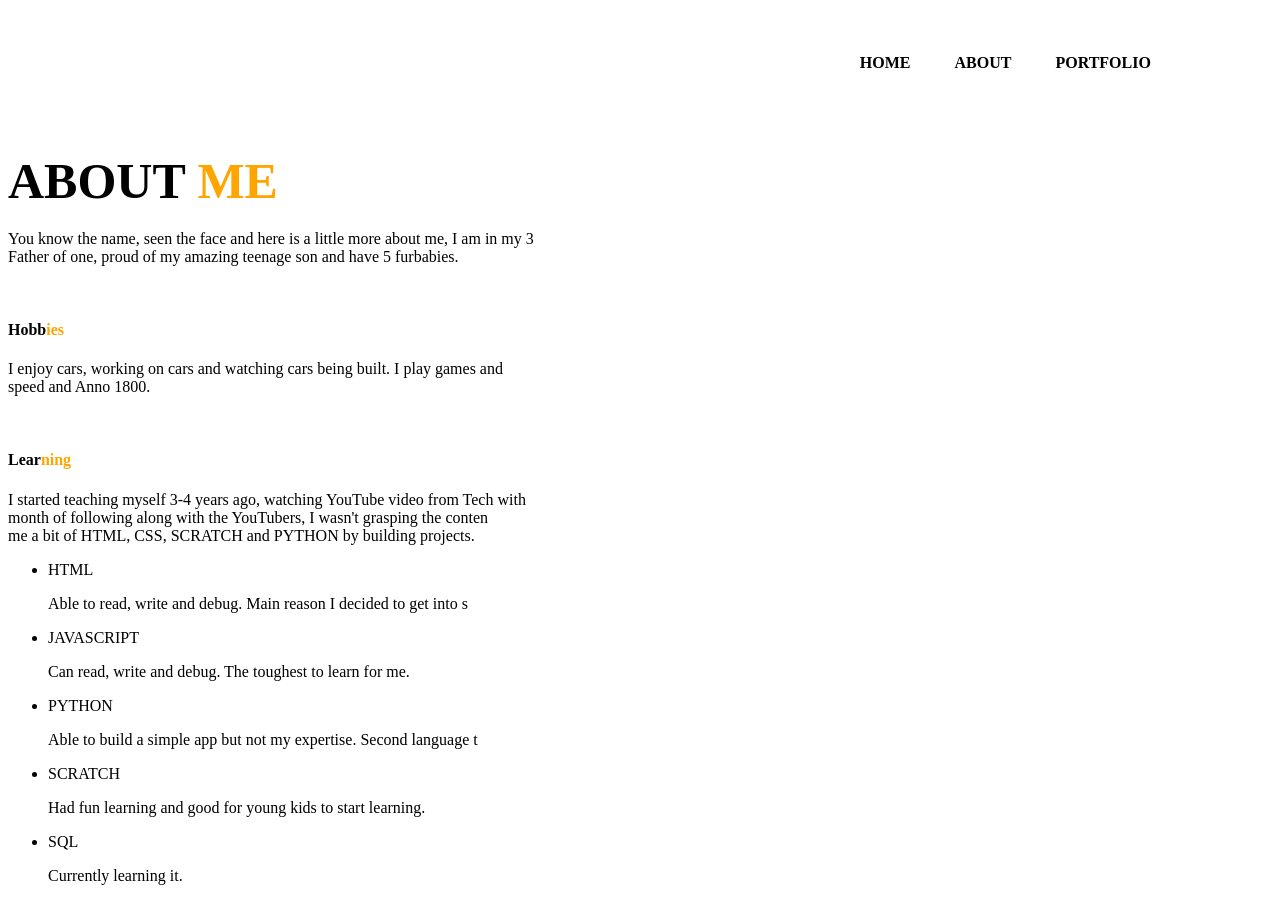
==== About.html @ 918d507c "Update About.html" ====
<!DOCTYPE html>
<html lang="en">
    
    <head>
        <meta charset="UTF-8">
        <meta http-equiv="X-UA-Compatible" content="IE=edge">
        <meta name="viewport" content="width=device-width, initial-scale=1.0">
        <title>Personal Porfolio Website</title>
        <link rel="stylesheet" href="stylesheet.css">
      
    </head>
    <body>
        <div class="hero">
            <nav>
                <img src="" alt="">
                <ul>
                    <li><a href="index.html">HOME</a></li>
                    <li><a href="About.html">ABOUT</a></li>
                    <li><a href="Portfolio.html">PORTFOLIO</a></li>
                    <!-- <li><a href="services.html">SERVICES</a></li> -->
                </ul>
            </nav>
             <div class="detel">
     <h1>ABOUT <span>ME</span></h1>
     <p> You know the name, seen the face and here is a little more about me, I am in my 3
         <br>Father of one, proud of my amazing teenage son and have 5 furbabies. 
     </p>
     <br>
     <h4>Hobb<span>ies</span></h4>
         <p>I enjoy cars, working on cars and watching cars being built. I play games and 
             <br> speed and Anno 1800.
         </p>
     <br>
     <h4>Lear<span>ning</span></h4>
         <p>I started teaching myself 3-4 years ago, watching YouTube video from Tech with
             <br>month of following along with the YouTubers, I wasn't grasping the conten
             <br>me a bit of HTML, CSS, SCRATCH and PYTHON by building projects.
             <br>
             <ul>
                 <li>HTML
                     <p>Able to read, write and debug. Main reason I decided to get into s
                 </li>
                 <li>JAVASCRIPT
                     <P>Can read, write and debug. The toughest to learn for me.</P>
                 </li>
                 <li>PYTHON
                     <p>Able to build a simple app but not my expertise. Second language t
                 </li>
                 <li>SCRATCH
                     <p>Had fun learning and good for young kids to start learning.</p>
                 </li>
                 <li>SQL
                     <p>Currently learning it.</p>
                 </li>
             </ul>
         </p>
                <!-- <a href="C:\Users\Yeyian PC\Downloads\HTML projects\portfolio-about.txt" target="_blank">DOWNLOAD CV</a> -->
            </div>
            <div class="images">
                <p><img src="" alt=""> <!--style="float:right;width:420px;height:420px;"-->
            </div>
        </div>
        
        

    </body>


</html>
---- stylesheet.css ----
{
   margin: 0;
   padding: 0;
   font-family: sans-serif;
   transition: .2s linear;
   }
* Date (Resume)*/
 #dateDisplay{
   text-align: left;
   font-size: 18px;
   color: black;
 }
/* Top nav links Global */
.hero{
    position: relative;
    width: 100%;
    height: 100vh;
    background: white;
}
nav{
   display: flex;
   width: 84%;
   margin: auto;
   padding: 20px 0;
   align-items: center;
   justify-content: space-between;
 }
 nav ul li{
   display: inline-block;
   list-style: none;
   margin: 10px 20px;
 }
 nav ul li a{
   text-decoration: none;
   color: black;
   font-weight: bold;
 }
 nav ul li a:hover{
   color: orange;
 }
*  Global */
 .detel{
   margin-left: 40%;
   margin-top: 10%;
   }
   
*  Resume Table */  
 .column {
   margin-top: 30px;
   float: left;
   width: 20%;
   padding: 10px;
   text-align: center;
   font-size: 25px;
   cursor: pointer;
   color: Black;
   box-shadow: 10px 5px 5px rgba(247, 171, 9, 0.918);
}

containerTab {
 padding: 100px;
 color: black;
 align-items: right;
 box-shadow: 0px 10px 5px rgba(247, 171, 9, 0.918);
 display:none;
}

* Experience (Resume)*/
able{
 padding: 5px;
 margin: 10px;
 margin-left: 100px;
 color: black;
 align-items: center;
 border: 1px solid black;
}

able caption{
 font-size: 30px;
 text-align: center;
 margin-bottom: 10px;
}

able h2{
 font-size: 20px;
 padding: 25px;
}

able td{
 font-size: 20px;
 padding: 25px;
}

* Clear floats after the columns */
row:after {
 content: "";
 display: table;
 clear: both;
}

* Closable button inside the image */
closebtn {
 float: right;
 color: black;
 font-size: 35px;
 cursor: pointer;
}

*  cover-letter */    
 hr{
   width: 65%;
   text-align: center;
 }
 .add a {
   font-size: 14px;
   line-height: 1.6;
   }
*  Global */
 .detel a{
   background: #212121;
   padding: 10px 18px;
   text-decoration: none;
   font-weight: bold;
   color: white;
   display: inline-block;
   margin: 30px 0;
   border-radius: 5px;
 }
 .detel h1{
   font-size: 50px;
   color: black;
   margin-bottom: 20px; 
   align-items: center;   
}

detel a:hover{
 color: orange;
}

 span{
   color: orange;
 }
 
*  Project */  
 .wrapper{
   margin: 10px auto;
   padding: 0 10%;
   padding-bottom: 10px;
   text-transform: capitalize;
 }
 .container{
   display: grid;
   gap: 15px;
   grid-template-columns: repeat(auto-fit, minmax(270px,1fr));
 }
 .box{
   padding: 20px;
   text-align: center;
   border-radius: 5px;
   background: #fff;
   box-shadow: 0px 5px 10px rgba(0, 0, 0, 0.2);
 } 
 .box img{
   height: 70px;
 }
 .box h3{
   color: #444;
   padding: 10px 0;
   font-size: 15px;
   }
box p{ 
 color: #777;
 font-size: 14px;
 line-height: 1.6;
}

btn{
 color: #fff;
 border: none;
 outline: none;
 font-size: 17px;
 margin-top: 10px;
 padding: 8px 15px;
 background: #333;
 border-radius: 5px;
 display: inline-block;
 text-decoration: none;
 
btn:hover{
 letter-spacing: 1px;
  
box:hover{
 transform: scale(1.03);
 box-shadow: 0 10px 15px rgba(0, 0, 0, 0.3);
 }
*  Career-goal */  
 .wrap{
   margin: 10px 10px;
   padding: 0 9%;
   padding-bottom: 10px;
   text-transform: capitalize;
 } 
 .containers{
   display: grid;
   gap: 15px;
   grid-template-columns: none;
 } 
 .boxes{
   padding: 100px;
   text-align: center;
   border-radius: 5px;
   background: #fff;
   box-shadow: 0px 5px 10px rgba(0, 0, 0, 0.2);
 }  
.boxes img{
   float:left ;
   width:400px ;
   height:400px ;
 }
 
 .boxes video{
   float:right ;
   width:400px ;
   height:400px ;
 }
 .boxes h3{
   color: #444;
   padding: 10px 0;
   font-size: 16px;
   }
boxes p{ 
 color: #777;
 font-size: 14px;
 line-height: 1.6;
}

boxes:hover{
 transform: scale(1.10);
 box-shadow: 0 10px 15px rgba(0, 0, 0, 0.3);
 }
* Form */
 .form{
   margin: 15px;
   font-size: 18px;
   display: block;
   border-radius: 5px;
   text-align: center;
   padding: 100px;
   box-shadow: 0px 5px 10px rgba(0, 0, 0, 0.2);
 }
* Footer */
footer{
   bottom: 0;
   color: black;
   display: block;
   list-style: none;
   text-align: center;
   padding-top: 100px;
   padding-right: 150px;
 }
 .footer ul li a{
   text-decoration: none;
   color: black;
   font-weight: bold;
 }
 .footer ul li a:hover{
   color: orange;
 }
 
 @media (width:770px){
   .wrapper{
     padding: 20px;
   }
 }
 
 /* Sources
 https://www.w3schools.com/
 https://my.wgu.edu/courses/course/37940018
  */
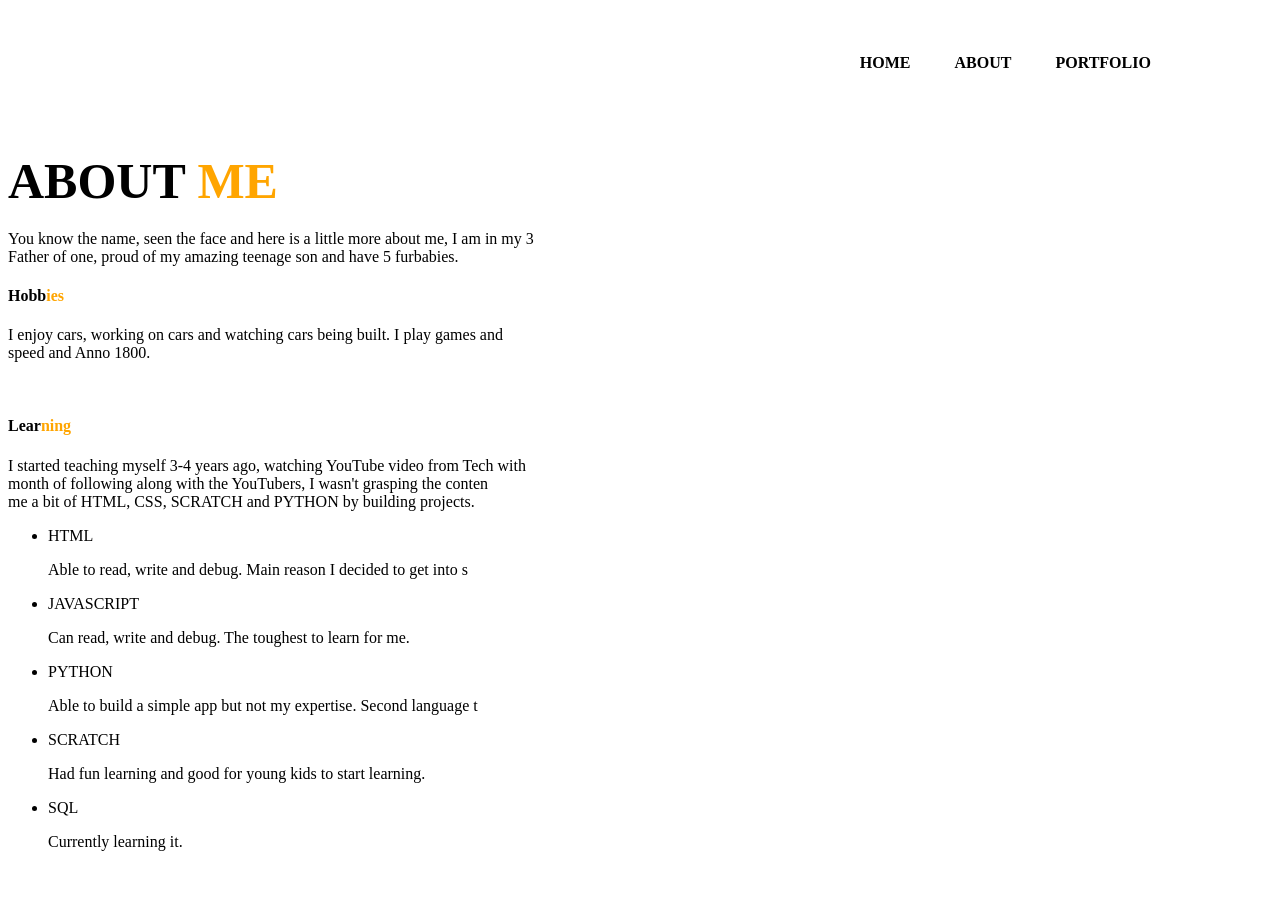
==== commit 61da1aa2: "Fix formatting and content in About.html Updated the About.html file to correct formatting and conte" ====
--- a/About.html
+++ b/About.html
@@ -25,7 +25,6 @@
      <p> You know the name, seen the face and here is a little more about me, I am in my 3
          <br>Father of one, proud of my amazing teenage son and have 5 furbabies. 
      </p>
-     <br>
      <h4>Hobb<span>ies</span></h4>
          <p>I enjoy cars, working on cars and watching cars being built. I play games and 
              <br> speed and Anno 1800.
@@ -35,7 +34,6 @@
          <p>I started teaching myself 3-4 years ago, watching YouTube video from Tech with
              <br>month of following along with the YouTubers, I wasn't grasping the conten
              <br>me a bit of HTML, CSS, SCRATCH and PYTHON by building projects.
-             <br>
              <ul>
                  <li>HTML
                      <p>Able to read, write and debug. Main reason I decided to get into s
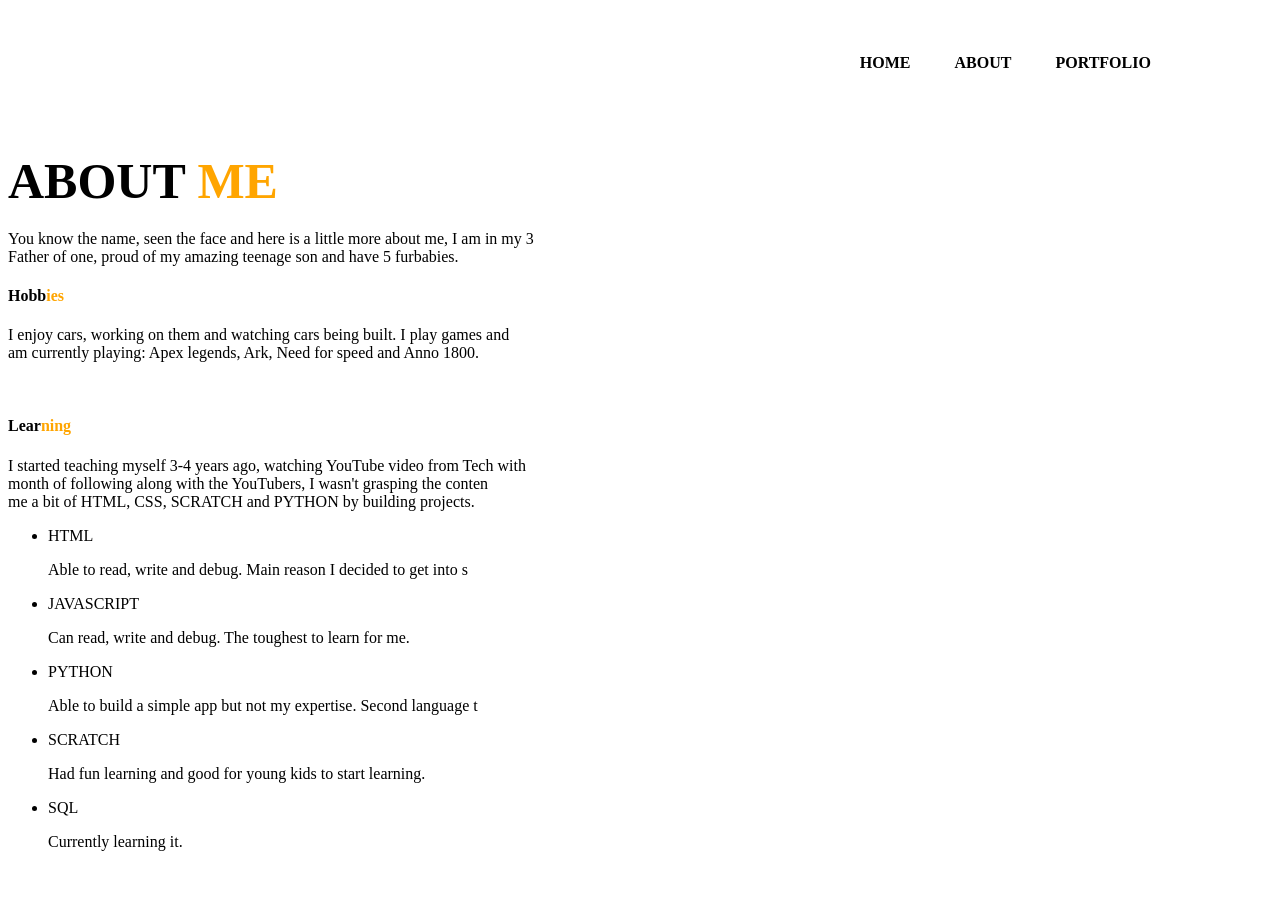
==== commit e87ff3d5: "Update About.html" ====
--- a/About.html
+++ b/About.html
@@ -26,8 +26,8 @@
          <br>Father of one, proud of my amazing teenage son and have 5 furbabies. 
      </p>
      <h4>Hobb<span>ies</span></h4>
-         <p>I enjoy cars, working on cars and watching cars being built. I play games and 
-             <br> speed and Anno 1800.
+         <p>I enjoy cars, working on them and watching cars being built. I play games and 
+             <br> am currently playing: Apex legends, Ark, Need for speed and Anno 1800.
          </p>
      <br>
      <h4>Lear<span>ning</span></h4>
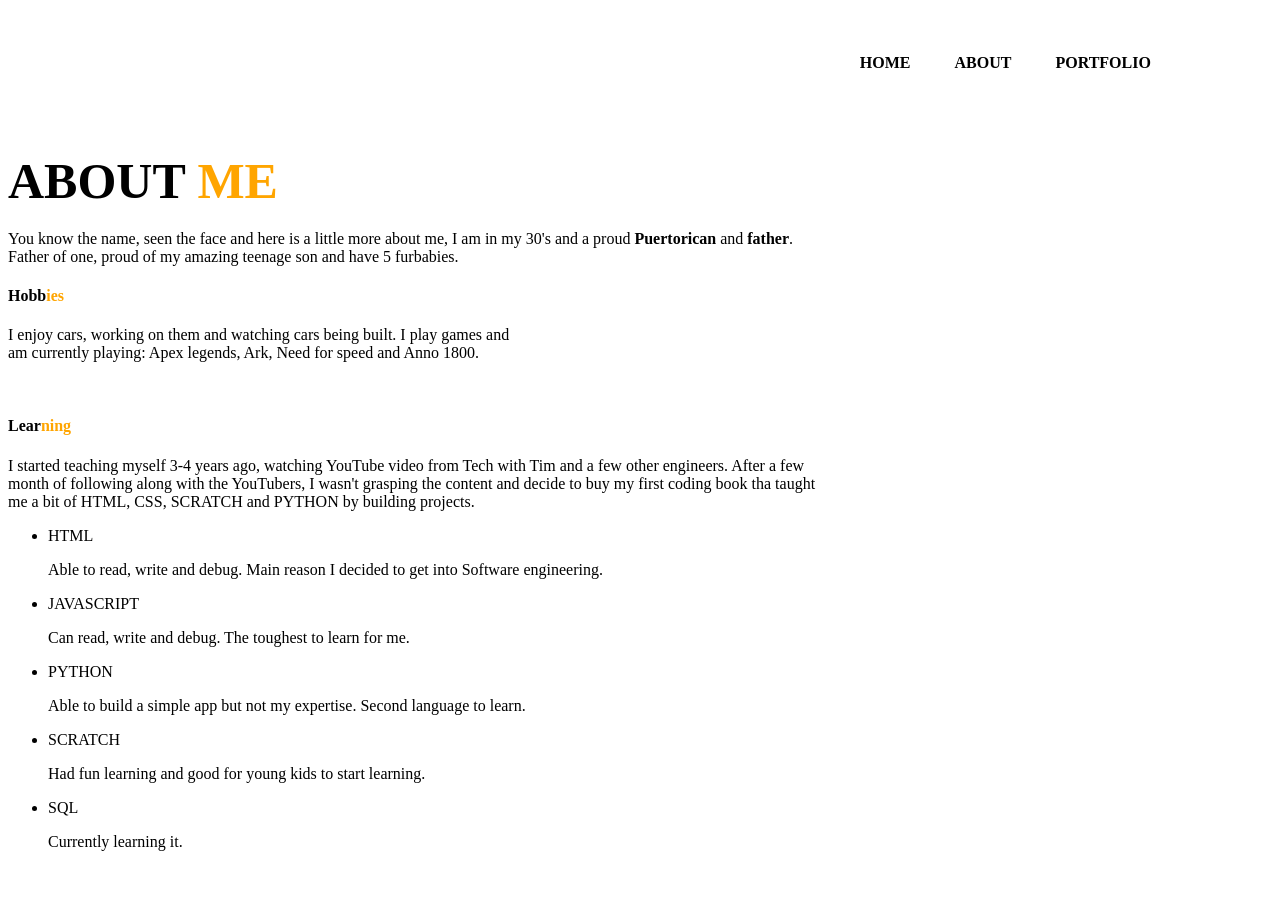
==== commit 066bcf42: "Revise About.html content and structure Updated personal information and improved content clarity." ====
--- a/About.html
+++ b/About.html
@@ -22,7 +22,8 @@
             </nav>
              <div class="detel">
      <h1>ABOUT <span>ME</span></h1>
-     <p> You know the name, seen the face and here is a little more about me, I am in my 3
+     <p> You know the name, seen the face and here is a little more about me, 
+         I am in my 30's and a proud <b>Puertorican</b> and <b>father</b>.
          <br>Father of one, proud of my amazing teenage son and have 5 furbabies. 
      </p>
      <h4>Hobb<span>ies</span></h4>
@@ -31,18 +32,22 @@
          </p>
      <br>
      <h4>Lear<span>ning</span></h4>
-         <p>I started teaching myself 3-4 years ago, watching YouTube video from Tech with
-             <br>month of following along with the YouTubers, I wasn't grasping the conten
+         <p>I started teaching myself 3-4 years ago, watching YouTube video from Tech 
+             with Tim and a few other engineers. After a few
+             <br>month of following along with the YouTubers, I wasn't grasping the 
+             content and decide to buy my first coding book tha taught
              <br>me a bit of HTML, CSS, SCRATCH and PYTHON by building projects.
              <ul>
                  <li>HTML
-                     <p>Able to read, write and debug. Main reason I decided to get into s
+                     <p>Able to read, write and debug. Main reason I decided to get into 
+                         Software engineering.</p>
                  </li>
                  <li>JAVASCRIPT
                      <P>Can read, write and debug. The toughest to learn for me.</P>
                  </li>
                  <li>PYTHON
-                     <p>Able to build a simple app but not my expertise. Second language t
+                     <p>Able to build a simple app but not my expertise. Second language 
+                     to learn.</p>
                  </li>
                  <li>SCRATCH
                      <p>Had fun learning and good for young kids to start learning.</p>
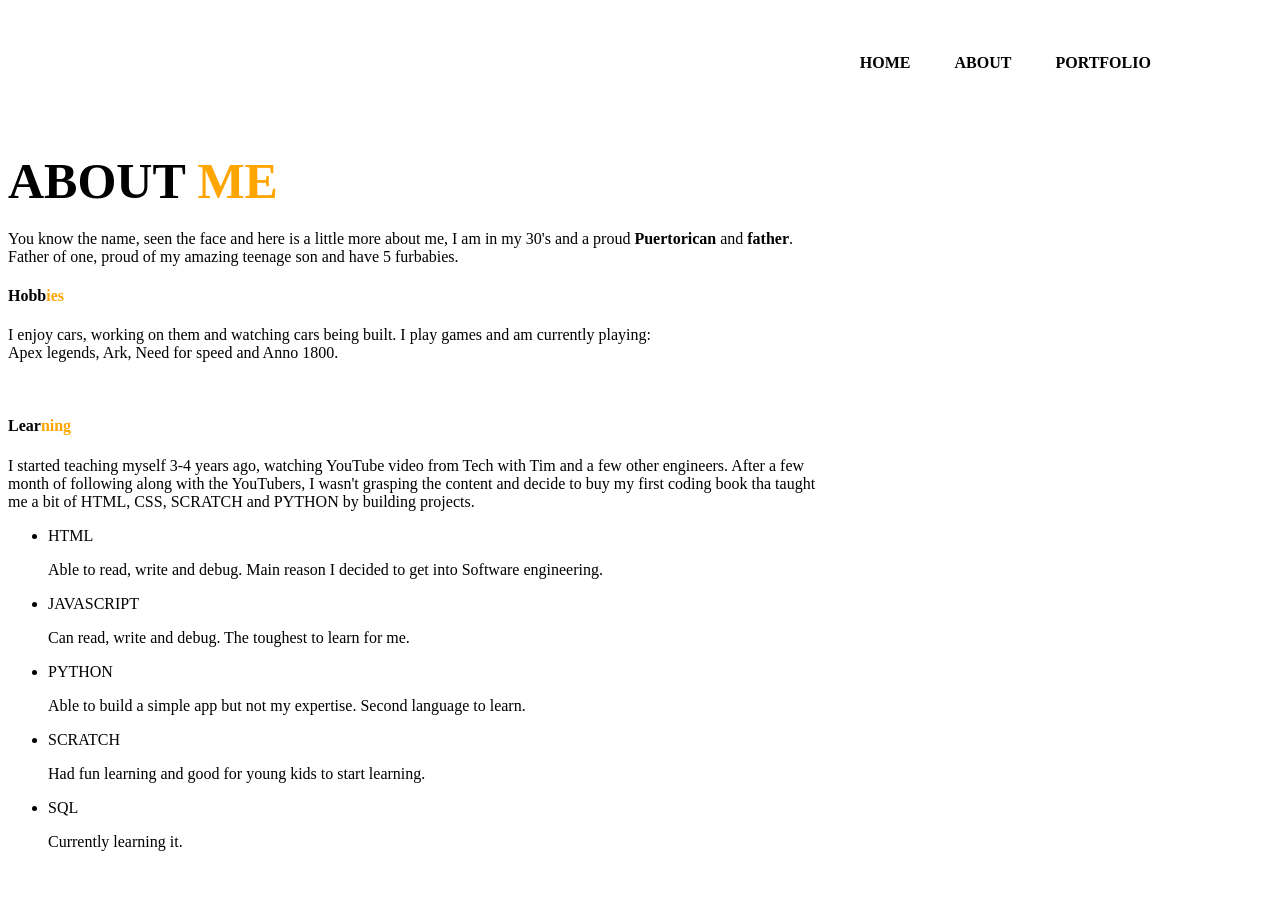
==== commit f973746e: "Update About.html" ====
--- a/About.html
+++ b/About.html
@@ -28,7 +28,8 @@
      </p>
      <h4>Hobb<span>ies</span></h4>
          <p>I enjoy cars, working on them and watching cars being built. I play games and 
-             <br> am currently playing: Apex legends, Ark, Need for speed and Anno 1800.
+             am currently playing:
+             <br> Apex legends, Ark, Need for speed and Anno 1800.
          </p>
      <br>
      <h4>Lear<span>ning</span></h4>
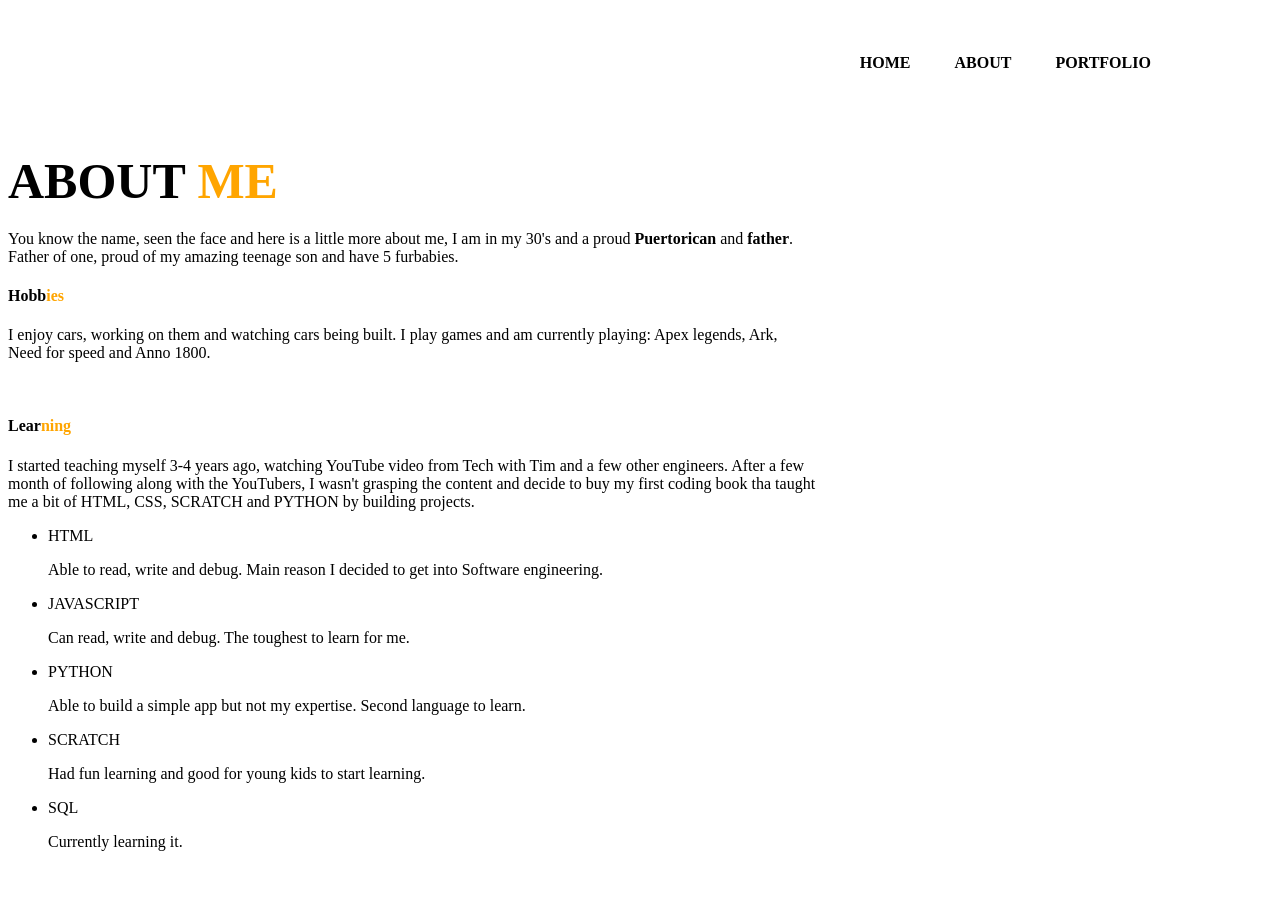
==== commit c4b7ef82: "Update About.html" ====
--- a/About.html
+++ b/About.html
@@ -28,8 +28,8 @@
      </p>
      <h4>Hobb<span>ies</span></h4>
          <p>I enjoy cars, working on them and watching cars being built. I play games and 
-             am currently playing:
-             <br> Apex legends, Ark, Need for speed and Anno 1800.
+             am currently playing: Apex legends, Ark,
+             <br>Need for speed and Anno 1800.
          </p>
      <br>
      <h4>Lear<span>ning</span></h4>
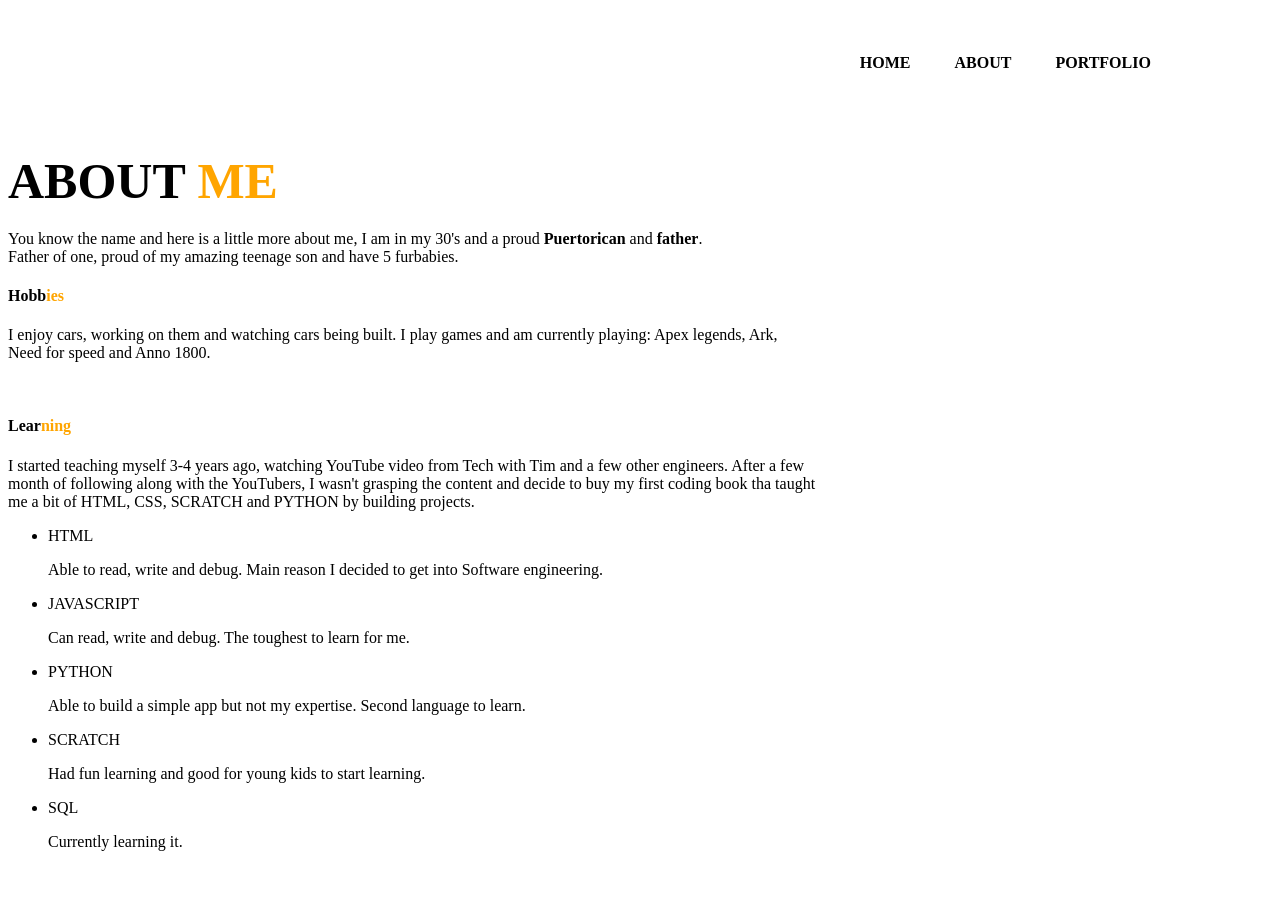
==== commit 825e2788: "Update About.html" ====
--- a/About.html
+++ b/About.html
@@ -22,7 +22,7 @@
             </nav>
              <div class="detel">
      <h1>ABOUT <span>ME</span></h1>
-     <p> You know the name, seen the face and here is a little more about me, 
+     <p> You know the name<!--, seen the face--> and here is a little more about me, 
          I am in my 30's and a proud <b>Puertorican</b> and <b>father</b>.
          <br>Father of one, proud of my amazing teenage son and have 5 furbabies. 
      </p>
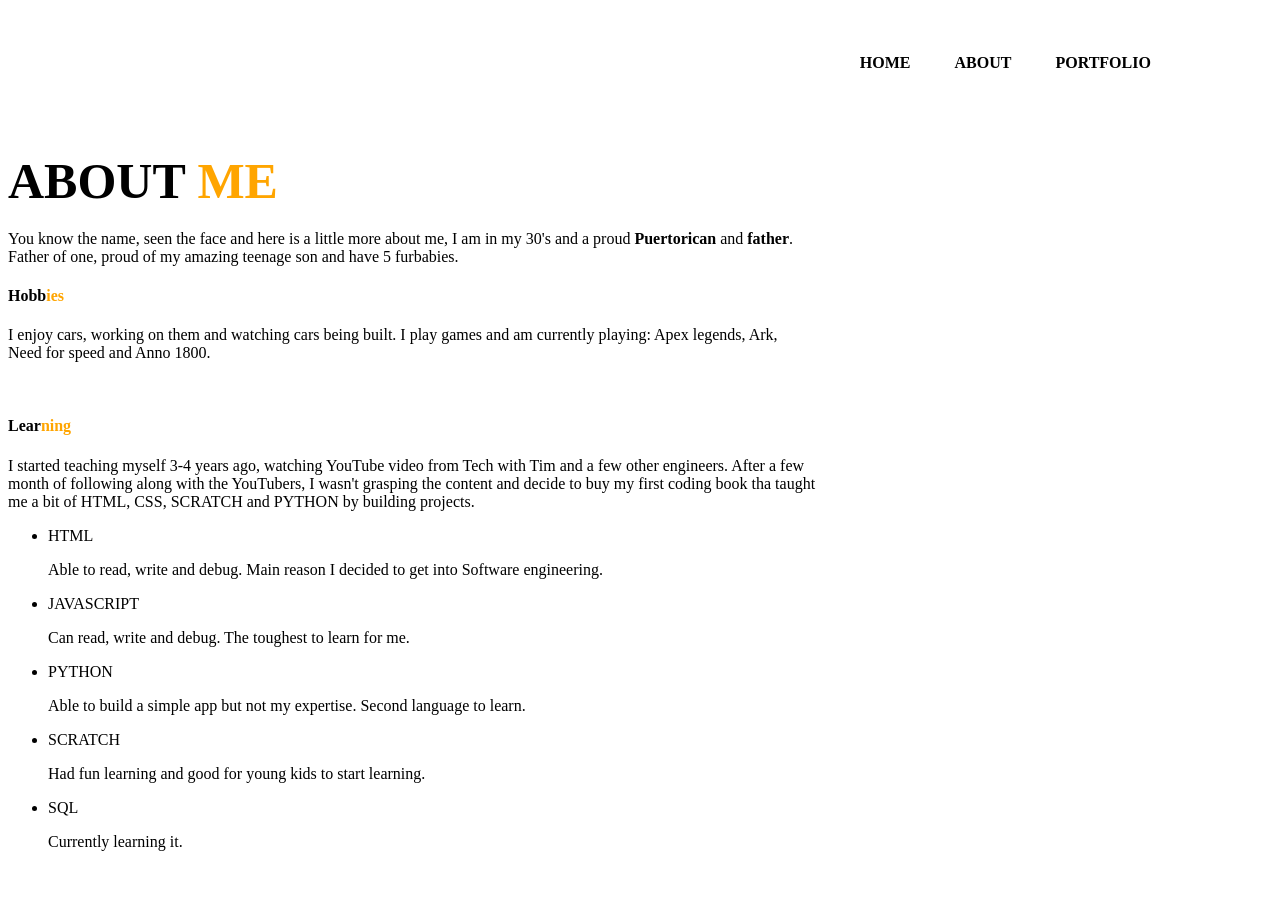
==== commit 821fd730: "Update About.html" ====
--- a/About.html
+++ b/About.html
@@ -22,7 +22,7 @@
             </nav>
              <div class="detel">
      <h1>ABOUT <span>ME</span></h1>
-     <p> You know the name<!--, seen the face--> and here is a little more about me, 
+     <p> You know the name, seen the face and here is a little more about me, 
          I am in my 30's and a proud <b>Puertorican</b> and <b>father</b>.
          <br>Father of one, proud of my amazing teenage son and have 5 furbabies. 
      </p>
